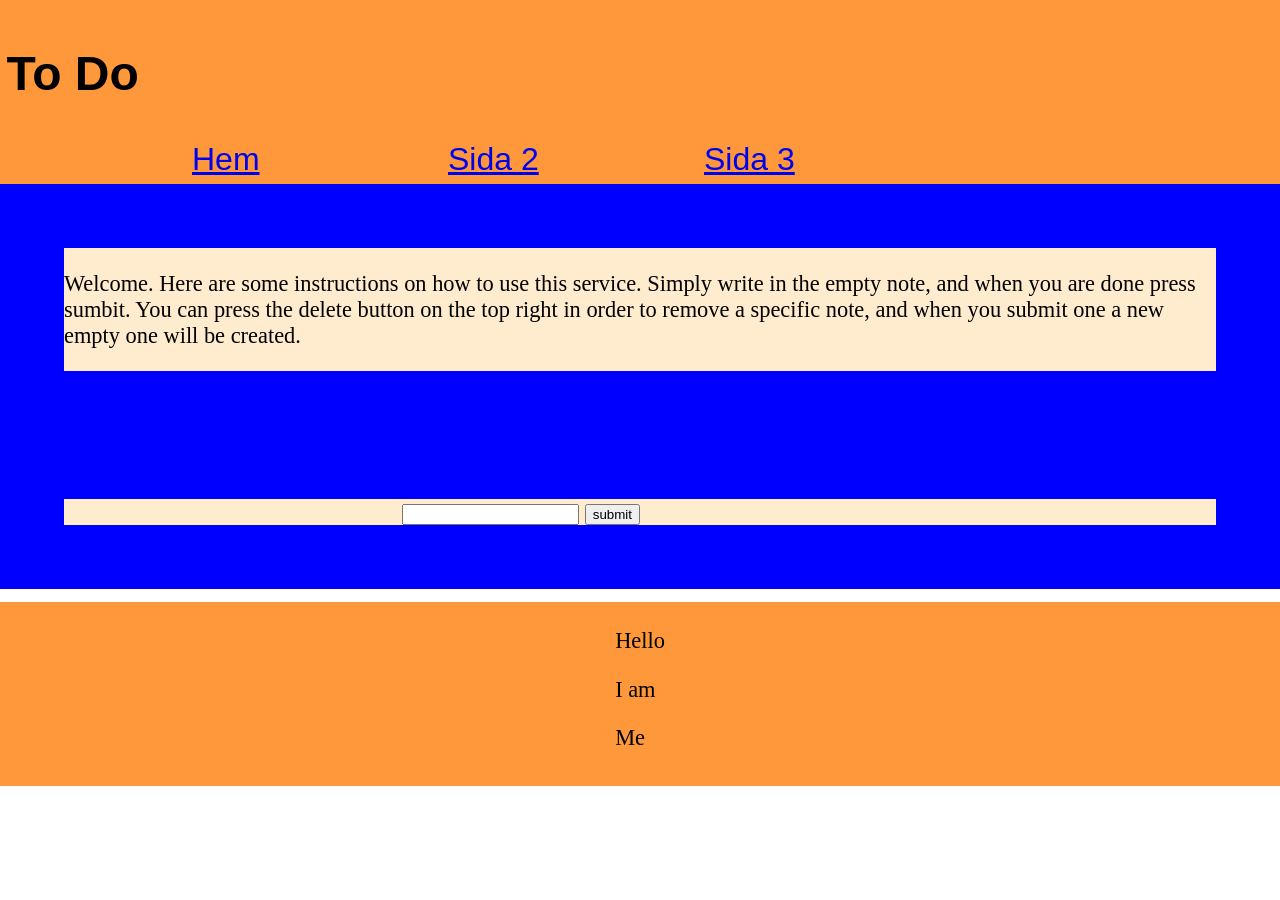
==== index.html @ 63742469 "Grunderna implementeras" ====
<!DOCTYPE html>
<html lang="en">
  <head>
    <meta charset="UTF-8" />
    <meta name="viewport" content="width=device-width, initial-scale=1.0" />
    <title>Document</title>
    <link rel="stylesheet" href="css/main.css" />
    <script src="javascript/main.js"></script>
  </head>
  <body>
    <header>
      <h2>To Do</h2>

      <nav class="nav">
        <div><a href="index.html">Hem</a></div>
        <div><a href="Meny.html">Sida 2</a></div>
        <div><a href="OmOss.html">Sida 3</a></div>
      </nav>
    </header>

    <main>
      <div class="lappar">
        <div class="lapp" id="help">
          <p>Welcome. Here are some instructions on how to use this service. Simply write in the empty note, and when you are done press sumbit.
            You can press the delete button on the top right in order to remove a specific note, and when you submit one a new empty one will be created.</p>
         
        </div>

        <div class="lapp" id="inputdiv">
            <form>
          <input type="text" id="textbox">
          <button type="button" onclick="CreateNote()">submit</button></form>
          <form class="delete">
          <input type="number" min="0" max="number" id="deleteNumber">
          <button type="button" onclick="DeleteNote()">submit</button></form>
        </div>
        
  

      </div>
    </main>

    <footer id="footer">
      <div class="footergrid">
        <div class="footer1">
          <p>Hello</p>
          <p>I am</p>
          <p>Me</p>
          <p></p>
        </div>
      </div>
    </footer>
  </body>
</html>
---- css/main.css ----
body {
    margin: 0;
    padding: 0;
    font-family: "Palatino";
    font-size: 1.75vw;
  }
  
  header {
    
    background-color: #ff983a;
    font-family: "Trebuchet MS", "Lucida Sans Unicode", "Lucida Grande",
      "Lucida Sans", Arial, sans-serif;
    font-size: 2.5vw;
    padding: 0.5vw;
  }
  a {
    text-decoration: underline;
    font-family: "Trebuchet MS", "Lucida Sans Unicode", "Lucida Grande",
      "Lucida Sans", Arial, sans-serif;
  }
  a:hover {
    text-decoration: underline;
    color: #0044ff;
  }
  .nav {
    display: grid;
    grid-template-columns: 20vw 20vw 20vw 10vw;
    justify-content: center;
  }

.lappar{
    display: grid;
    grid-template-columns: auto ;
    grid-template-rows: auto ;
    background-color: blue;
    
    
}


.lapp {
    display: flex;
background-color: blanchedalmond;
justify-content: center;
margin: 5vw;
}

.delete
{visibility: hidden;}

  footer {
    padding: 0.3vw;
    background-color: #ff983a;
    margin-top: 1vw;
    padding-bottom: 1vw;
  }
  .footergrid {
    display: grid;
    grid-template-columns: auto auto;
    
  }
.footer1{grid-column-start: 2;}
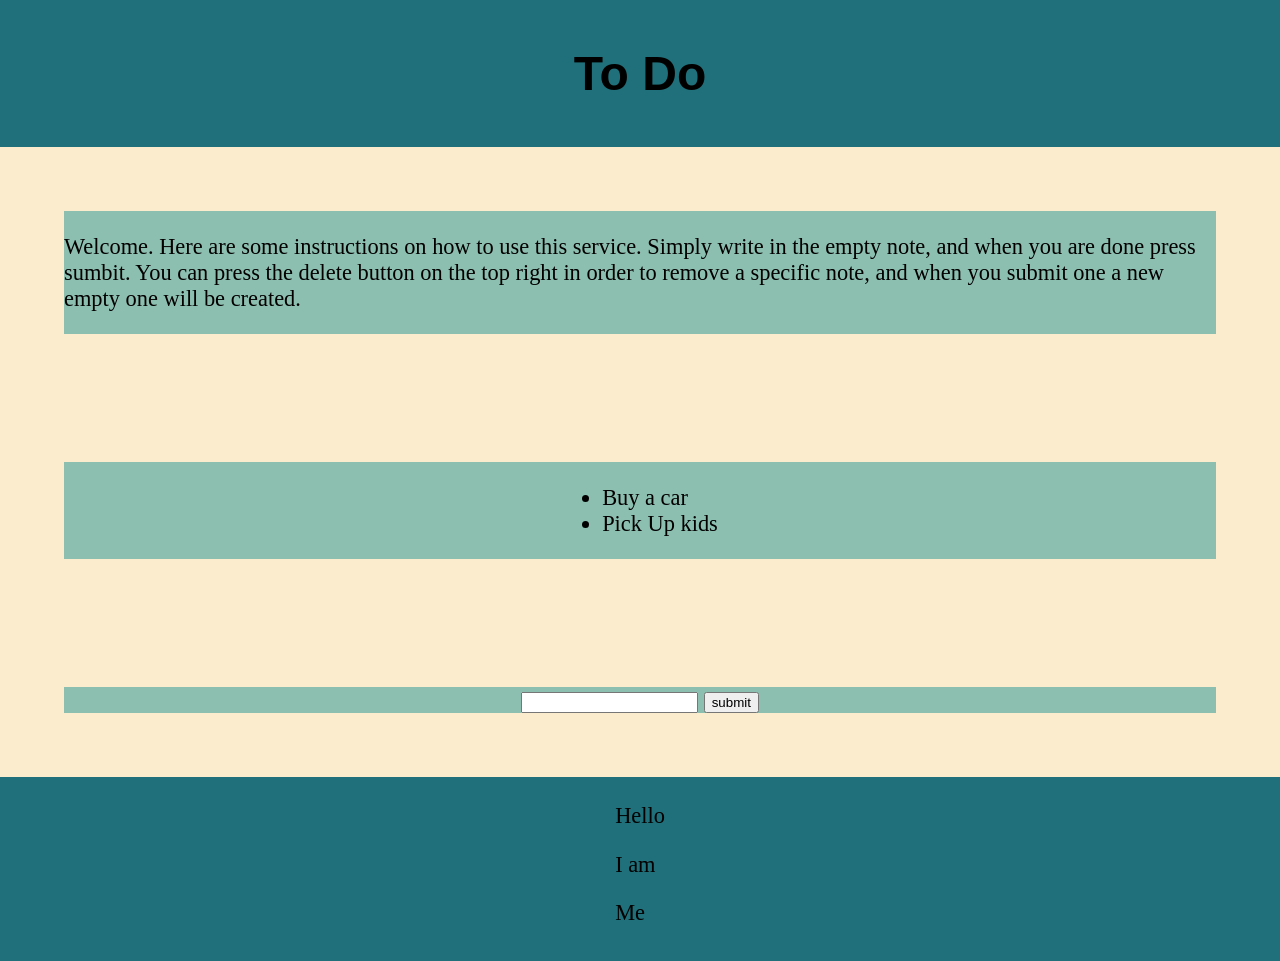
==== commit e1efaeaf: "Något fungerande och nu inte hemskt utseende" ====
--- a/index.html
+++ b/index.html
@@ -9,13 +9,7 @@
   </head>
   <body>
     <header>
-      <h2>To Do</h2>
-
-      <nav class="nav">
-        <div><a href="index.html">Hem</a></div>
-        <div><a href="Meny.html">Sida 2</a></div>
-        <div><a href="OmOss.html">Sida 3</a></div>
-      </nav>
+      <h2 class="name">To Do</h2>
     </header>
 
     <main>
@@ -23,16 +17,19 @@
         <div class="lapp" id="help">
           <p>Welcome. Here are some instructions on how to use this service. Simply write in the empty note, and when you are done press sumbit.
             You can press the delete button on the top right in order to remove a specific note, and when you submit one a new empty one will be created.</p>
-         
+        </div>
+
+        <div class="lapp" >
+          <ul id= "list">
+            <li>Buy a car</li>
+            <li>Pick Up kids</li>
+          </ul>
         </div>
 
         <div class="lapp" id="inputdiv">
-            <form>
+          <form>
           <input type="text" id="textbox">
           <button type="button" onclick="CreateNote()">submit</button></form>
-          <form class="delete">
-          <input type="number" min="0" max="number" id="deleteNumber">
-          <button type="button" onclick="DeleteNote()">submit</button></form>
         </div>
         
   
--- a/css/main.css
+++ b/css/main.css
@@ -7,40 +7,25 @@
   
   header {
     
-    background-color: #ff983a;
+    background-color: #1F707A;
     font-family: "Trebuchet MS", "Lucida Sans Unicode", "Lucida Grande",
       "Lucida Sans", Arial, sans-serif;
     font-size: 2.5vw;
     padding: 0.5vw;
   }
-  a {
-    text-decoration: underline;
-    font-family: "Trebuchet MS", "Lucida Sans Unicode", "Lucida Grande",
-      "Lucida Sans", Arial, sans-serif;
-  }
-  a:hover {
-    text-decoration: underline;
-    color: #0044ff;
-  }
-  .nav {
-    display: grid;
-    grid-template-columns: 20vw 20vw 20vw 10vw;
-    justify-content: center;
-  }
-
+.name
+{    display: flex;
+  justify-content: center;}
 .lappar{
     display: grid;
     grid-template-columns: auto ;
     grid-template-rows: auto ;
-    background-color: blue;
-    
-    
+    background-color: #FAECCC;
 }
 
-
 .lapp {
-    display: flex;
-background-color: blanchedalmond;
+display: flex;
+background-color: #8DBFB1;
 justify-content: center;
 margin: 5vw;
 }
@@ -50,8 +35,7 @@
 
   footer {
     padding: 0.3vw;
-    background-color: #ff983a;
-    margin-top: 1vw;
+    background-color: #1F707A;
     padding-bottom: 1vw;
   }
   .footergrid {
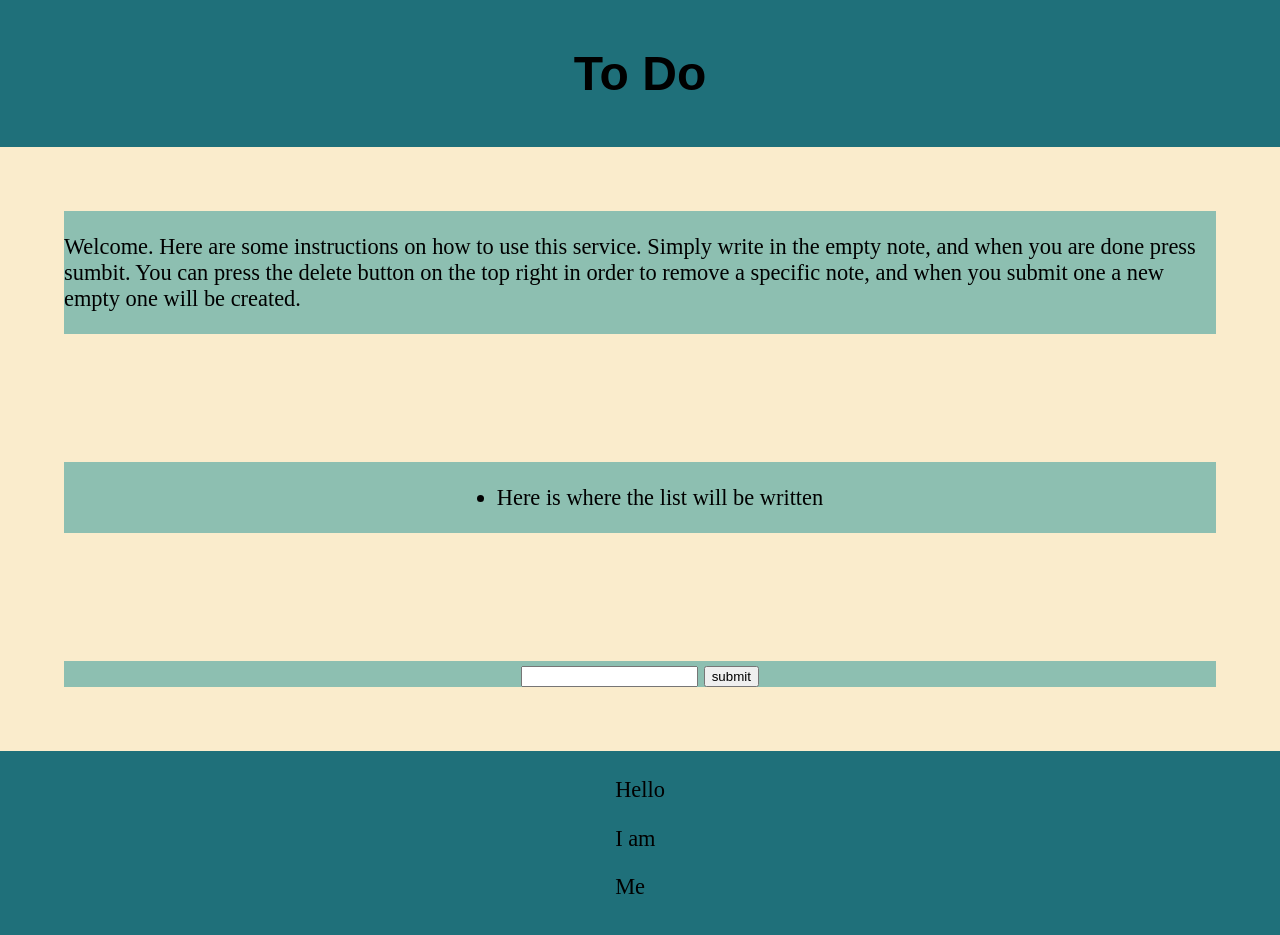
==== commit fc65432e: "ändrat default text i to-do" ====
--- a/index.html
+++ b/index.html
@@ -21,8 +21,7 @@
 
         <div class="lapp" >
           <ul id= "list">
-            <li>Buy a car</li>
-            <li>Pick Up kids</li>
+            <li>Here is where the list will be written</li>
           </ul>
         </div>
 
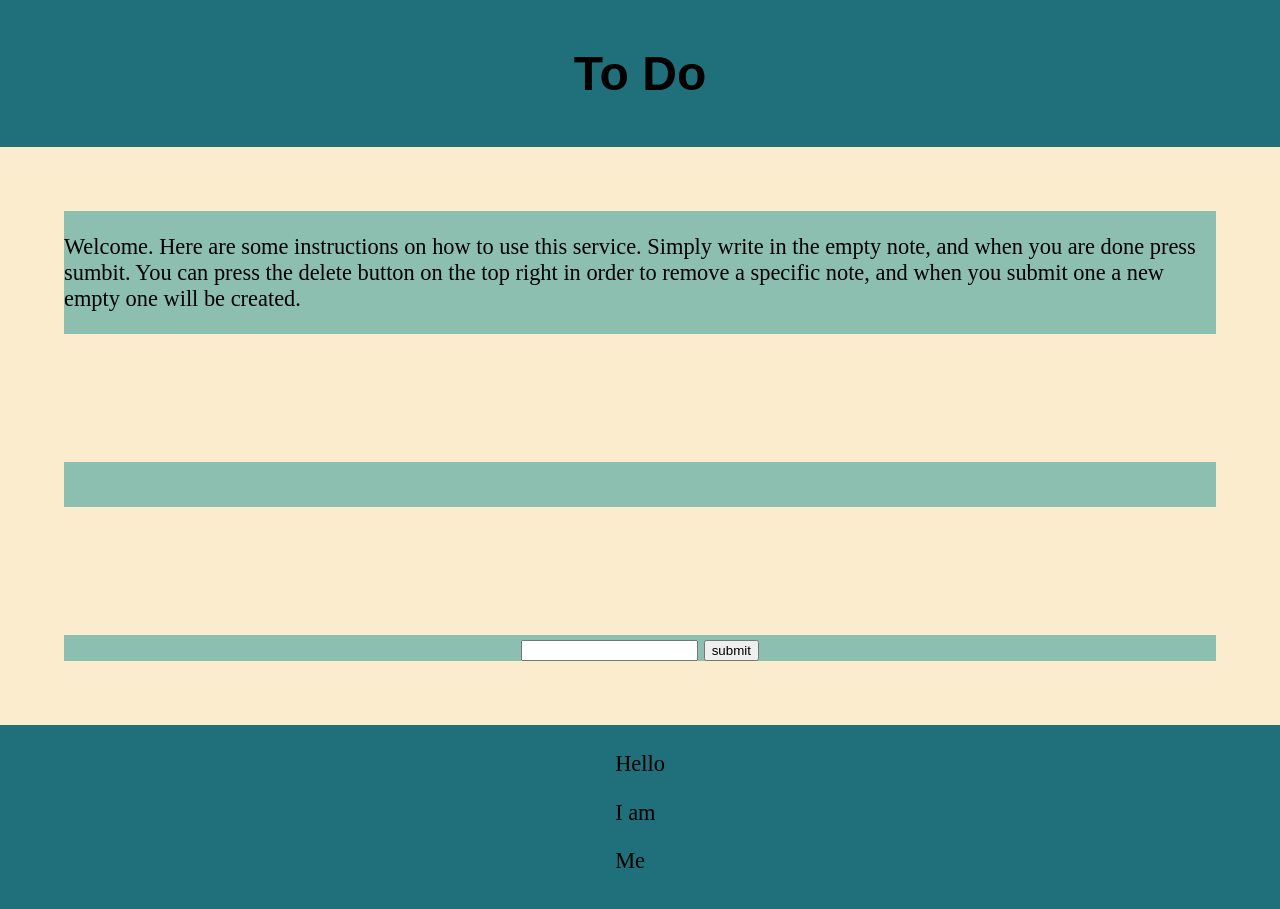
==== commit 050253ae: "fortsatt arbete med local storage" ====
--- a/index.html
+++ b/index.html
@@ -5,7 +5,7 @@
     <meta name="viewport" content="width=device-width, initial-scale=1.0" />
     <title>Document</title>
     <link rel="stylesheet" href="css/main.css" />
-    <script src="javascript/main.js"></script>
+    <script  src="javascript/main.js" defer></script>
   </head>
   <body>
     <header>
@@ -14,14 +14,14 @@
 
     <main>
       <div class="lappar">
-        <div class="lapp" id="help">
+        <div class="lapp" id="#help">
           <p>Welcome. Here are some instructions on how to use this service. Simply write in the empty note, and when you are done press sumbit.
             You can press the delete button on the top right in order to remove a specific note, and when you submit one a new empty one will be created.</p>
         </div>
 
         <div class="lapp" >
           <ul id= "list">
-            <li>Here is where the list will be written</li>
+            
           </ul>
         </div>
 
@@ -30,9 +30,6 @@
           <input type="text" id="textbox">
           <button type="button" onclick="CreateNote()">submit</button></form>
         </div>
-        
-  
-
       </div>
     </main>
 
--- a/css/main.css
+++ b/css/main.css
@@ -30,6 +30,9 @@
 margin: 5vw;
 }
 
+.textitem
+{background-color: #8DBFB1;}
+
 .delete
 {visibility: hidden;}
 
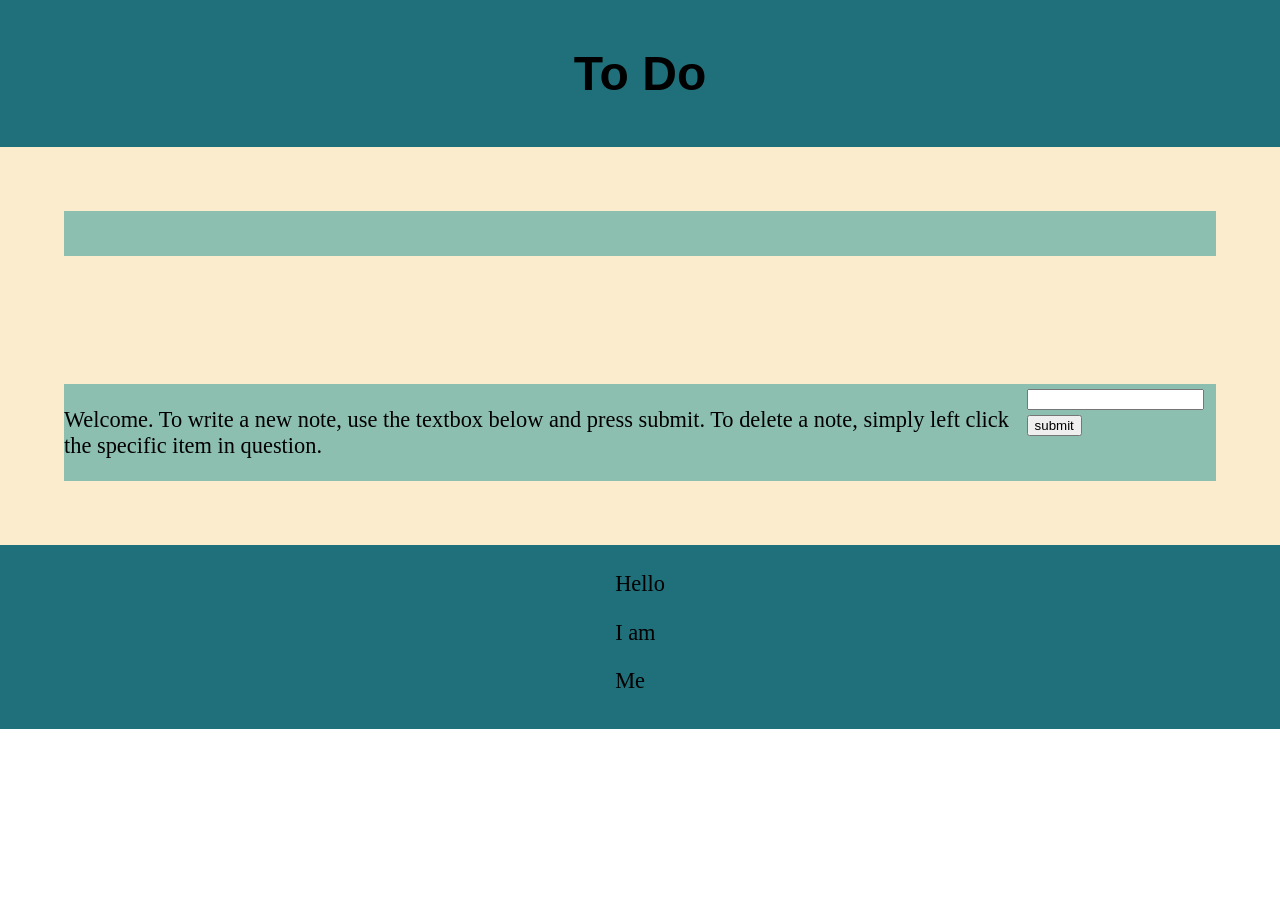
==== commit 001cdbc5: "Update index.html" ====
--- a/index.html
+++ b/index.html
@@ -5,7 +5,7 @@
     <meta name="viewport" content="width=device-width, initial-scale=1.0" />
     <title>Document</title>
     <link rel="stylesheet" href="css/main.css" />
-    <script  src="javascript/main.js" defer></script>
+    <script src="javascript/main.js" defer></script>
   </head>
   <body>
     <header>
@@ -14,21 +14,24 @@
 
     <main>
       <div class="lappar">
+        <div class="lapp">
+          <ul id="list"></ul>
+        </div>
         <div class="lapp" id="#help">
-          <p>Welcome. Here are some instructions on how to use this service. Simply write in the empty note, and when you are done press sumbit.
-            You can press the delete button on the top right in order to remove a specific note, and when you submit one a new empty one will be created.</p>
-        </div>
-
-        <div class="lapp" >
-          <ul id= "list">
-            
-          </ul>
-        </div>
-
-        <div class="lapp" id="inputdiv">
+          <p>
+            Welcome. To write a new note, use the textbox below and press
+            submit. To delete a note, simply left click the specific item in
+            question.
+          </p>
           <form>
-          <input type="text" id="textbox">
-          <button type="button" onclick="CreateNote()">submit</button></form>
+            <input type="text" id="textbox" />
+            <button
+              type="button"
+              onclick="CreateNote(document.getElementById('textbox').value)"
+            >
+              submit
+            </button>
+          </form>
         </div>
       </div>
     </main>
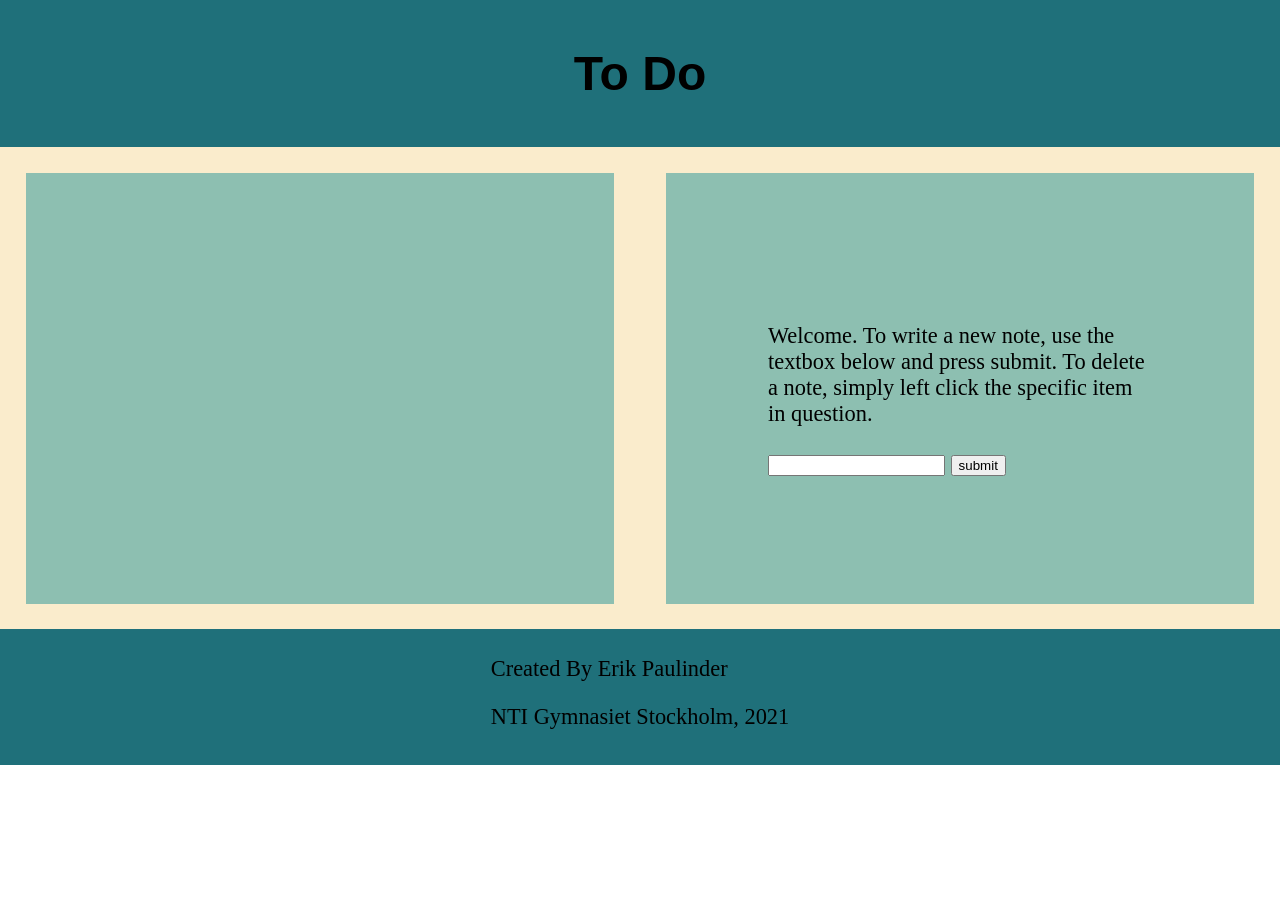
==== commit 959a4c75: "Ändrat footer" ====
--- a/index.html
+++ b/index.html
@@ -39,10 +39,8 @@
     <footer id="footer">
       <div class="footergrid">
         <div class="footer1">
-          <p>Hello</p>
-          <p>I am</p>
-          <p>Me</p>
-          <p></p>
+          <p>Created By Erik Paulinder</p>
+          <p>NTI Gymnasiet Stockholm, 2021</p>
         </div>
       </div>
     </footer>
--- a/css/main.css
+++ b/css/main.css
@@ -1,49 +1,55 @@
 body {
-    margin: 0;
-    padding: 0;
-    font-family: "Palatino";
-    font-size: 1.75vw;
-  }
-  
-  header {
-    
-    background-color: #1F707A;
-    font-family: "Trebuchet MS", "Lucida Sans Unicode", "Lucida Grande",
-      "Lucida Sans", Arial, sans-serif;
-    font-size: 2.5vw;
-    padding: 0.5vw;
-  }
-.name
-{    display: flex;
-  justify-content: center;}
-.lappar{
-    display: grid;
-    grid-template-columns: auto ;
-    grid-template-rows: auto ;
-    background-color: #FAECCC;
+  margin: 0;
+  padding: 0;
+  font-family: "Palatino";
+  font-size: 1.75vw;
+}
+
+header {
+  background-color: #1f707a;
+  font-family: "Trebuchet MS", "Lucida Sans Unicode", "Lucida Grande",
+    "Lucida Sans", Arial, sans-serif;
+  font-size: 2.5vw;
+  padding: 0.5vw;
+}
+.name {
+  display: flex;
+  justify-content: center;
+}
+.lappar {
+  display: grid;
+  grid-template-columns: 50vw 50vw;
+  grid-template-rows: auto;
+  background-color: #faeccc;
 }
 
 .lapp {
-display: flex;
-background-color: #8DBFB1;
-justify-content: center;
-margin: 5vw;
+  display: flex;
+  background-color: #8dbfb1;
+  display: grid;
+  grid-template-columns: 30vw;
+  justify-content: center;
+  margin: 2vw;
+  padding: 10vw;
 }
 
-.textitem
-{background-color: #8DBFB1;}
+.textitem {
+  background-color: #8dbfb1;
+}
 
-.delete
-{visibility: hidden;}
+.delete {
+  visibility: hidden;
+}
 
-  footer {
-    padding: 0.3vw;
-    background-color: #1F707A;
-    padding-bottom: 1vw;
-  }
-  .footergrid {
-    display: grid;
-    grid-template-columns: auto auto;
-    
-  }
-.footer1{grid-column-start: 2;}+footer {
+  padding: 0.3vw;
+  background-color: #1f707a;
+  padding-bottom: 1vw;
+}
+.footergrid {
+  display: grid;
+  grid-template-columns: auto auto;
+}
+.footer1 {
+  grid-column-start: 2;
+}
